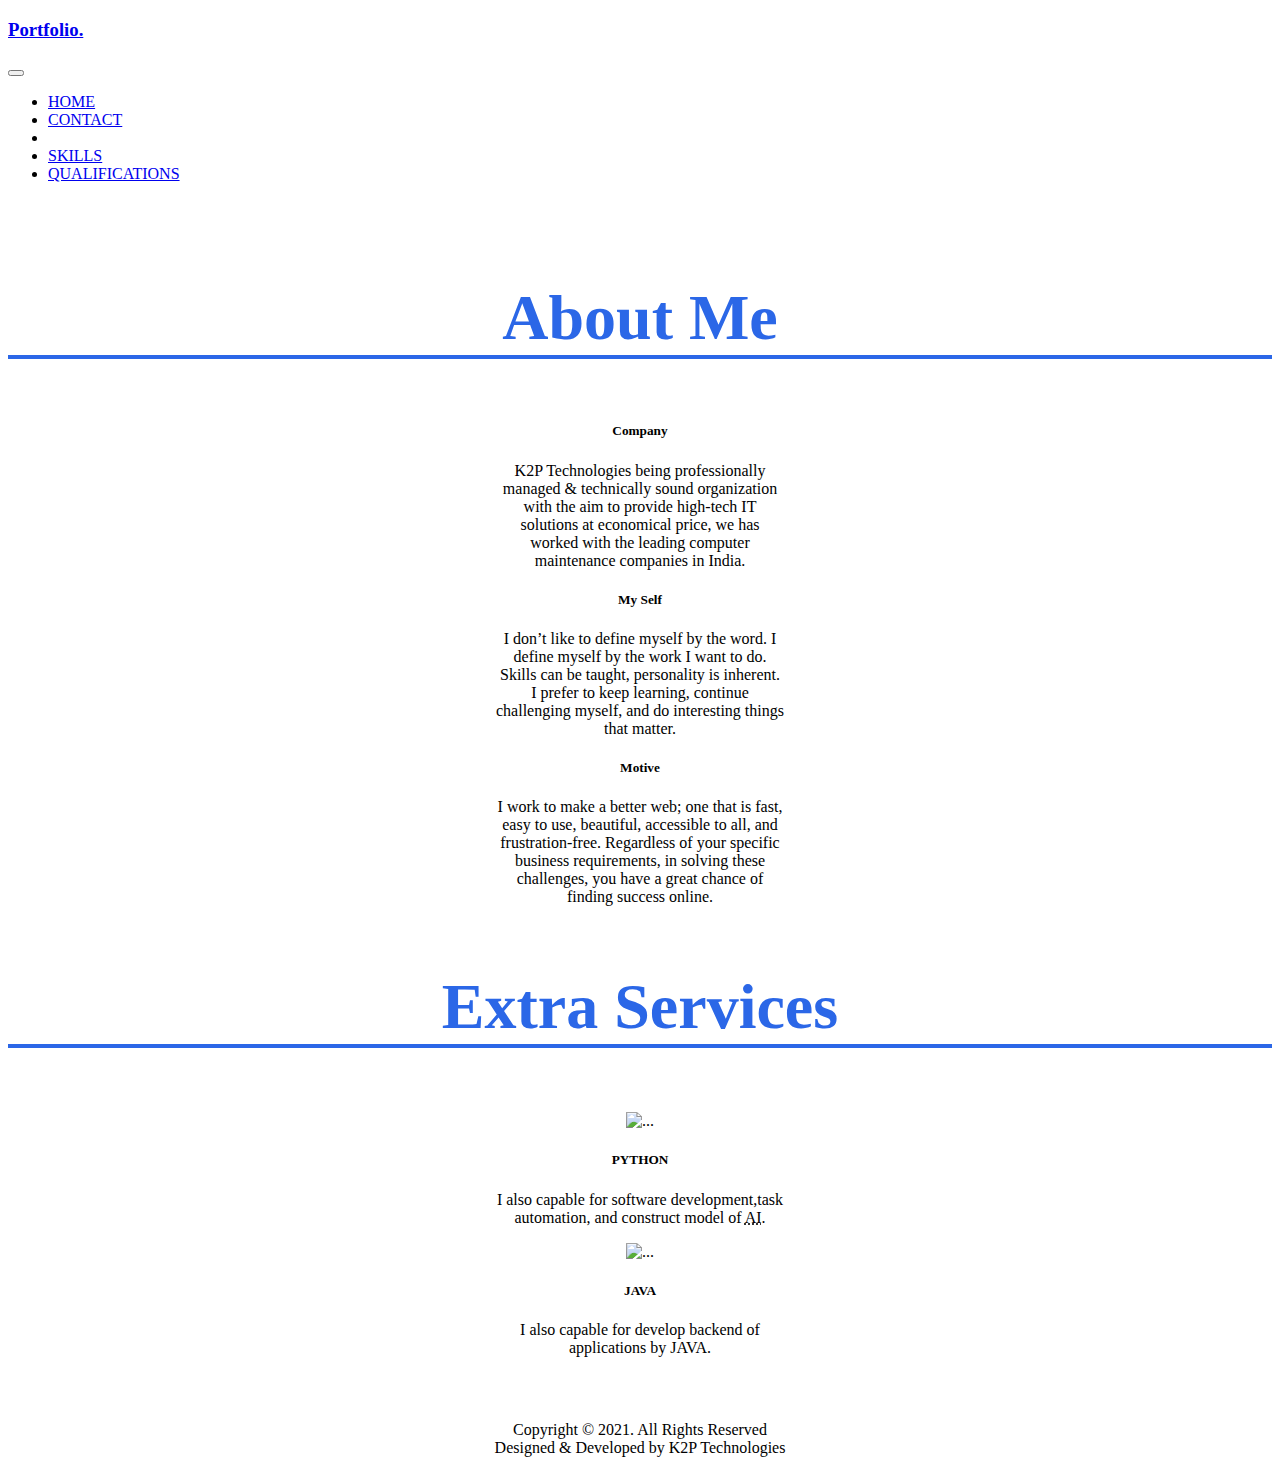
==== about_me.html @ 2b656f1a "first commit" ====
<!doctype html>
<html lang="en">

<head>
  <!-- Required meta tags -->
  <meta charset="utf-8">
  <meta name="viewport" content="width=device-width, initial-scale=1">

  <!-- Bootstrap CSS -->
  <link href="https://cdn.jsdelivr.net/npm/bootstrap@5.1.0/dist/css/bootstrap.min.css" rel="stylesheet"
    integrity="sha384-KyZXEAg3QhqLMpG8r+8fhAXLRk2vvoC2f3B09zVXn8CA5QIVfZOJ3BCsw2P0p/We" crossorigin="anonymous">
  <link href="https://stackpath.bootstrapcdn.com/font-awesome/4.7.0/css/font-awesome.min.css" rel="stylesheet">

  <title>MAIN PAGE</title>
  <link rel="stylesheet" href="style.css">
</head>

<body>

  <nav class="navbar navbar-expand-lg navbar-light bg-primary">
    <div class="container-fluid">
      <a class="navbar-brand text-light pt-0 pb-0 mr-5" href="#">
        <h3>Portfolio.</h3>
      </a>
      <button class="navbar-toggler" type="button" data-bs-toggle="collapse" data-bs-target="#navbarSupportedContent"
        aria-controls="navbarSupportedContent" aria-expanded="false" aria-label="Toggle navigation">
        <span class="navbar-toggler-icon"></span>
      </button>
      <div class="collapse navbar-collapse" id="navbarSupportedContent">
        <ul class="navbar-nav me-auto mb-2 mb-lg-0">
          <li class="nav-item">
            <a class="nav-link text-light" href="home.html">HOME</a>
          </li>
          <li class="nav-item">
            <a class="nav-link text-light" href="contact.html">CONTACT</a>
          </li>
          <li class="nav-item">
            <a class="nav-link fw-bold" style="color: white;" aria-current="page" href="#">ABOUT ME</a>
          </li>
          <li class="nav-item">
            <a class="nav-link text-light" href="skills.html">SKILLS</a>
          </li>
          <li class="nav-item">
            <a class="nav-link text-light" href="quali.html">QUALIFICATIONS</a>
          </li>
        </ul>
      </div>
    </div>
  </nav>

  <div id="section_img">
    <div class="container mb-3">

      <div class="row justify-content-center mt-3">
        <img src="image/FULL-STACK.jpg" class="img-thumbnail h-40 w-60 pt-2 pb-2" alt="">
      </div>

      <div class="row">
        <p id="about_para">About Me</p>
      </div>

      <div class="row">
        <div class="col-xxl-4 col-xl-4 col-lg-4 col-md-12 col-sm-12 col-12 mt-3">
          <center style="height: 100%;">
            <div class="card" style="width: 18rem; height: 100%;">
              <div class="card-body">
                <h5 class="card-title">Company</h5>
                <p class="card-text">K2P Technologies being professionally managed & technically sound organization with
                  the aim to provide high-tech IT solutions at economical price, we has worked with the leading computer
                  maintenance companies in India.</p>
              </div>
            </div>
          </center>
        </div>

        <div class="col-xxl-4 col-xl-4 col-lg-4 col-md-12 col-sm-12 col-12 mt-3">
          <center style="height: 100%;">
            <div class="card" style="width: 18rem; height: 100%;">
              <div class="card-body">
                <h5 class="card-title">My Self</h5>
                <p class="card-text">
                  I don’t like to define myself by the word. I define myself by the work I want to do. Skills
                  can be taught, personality is inherent. I prefer to keep learning, continue challenging myself, and do
                  interesting things that matter.
                </p>
              </div>
            </div>
          </center>
        </div>

        <div class="col-xxl-4 col-xl-4 col-lg-4 col-md-12 col-sm-12 col-12 mt-3">
          <center style="height: 100%;">
            <div class="card" style="width: 18rem; height: 100%;">
              <div class="card-body">
                <h5 class="card-title">Motive</h5>
                <p class="card-text">I work to make a better web; one that is fast, easy to use, beautiful, accessible to all, and frustration-free. Regardless of your specific business requirements, in solving these challenges, you have a great chance of finding success online.</p>
              </div>
            </div>
          </center>
        </div>
      </div>

      <div class="row mt-4">
        <p id="about_para">Extra Services</p>
      </div>

      <div class="row justify-content-between">
        <div class="col-xxl-5 col-xl-5 col-lg-5 col-md-5 col-sm-12 col-12 mt-3">
          <center>
            <div class="card" style="width: 18rem;">
              <center><img src="image/5848152fcef1014c0b5e4967.png" class="card-img-top h-25 w-25" alt="..."></center>
              <h5 class="card-title mt-2">PYTHON</h5>
              <div class="card-body">
                <p class="card-text">I also capable for software development,task automation, and construct model of <abbr title="Artificial Intelligence" class="initialism"> AI</abbr>.</p>
              </div>
            </div>
          </center>
        </div>
        <div class="col-xxl-5 col-xl-5 col-lg-5 col-md-5 col-sm-12 col-12 mt-3">
          <center style="height: 100%;">
            <div class="card" style="width: 18rem; height: 100%;">
              <center><img src="image/java.png" class="card-img-top" style="height: 4.4rem; width: 3.7rem;" alt="...">
              </center>
              <h5 class="card-title mt-2">JAVA</h5>
              <div class="card-body">
                <p class="card-text">I also capable for develop backend of applications by JAVA.</p>
              </div>
            </div>
          </center>
        </div>
      </div>

    </div>

  </div>
  </div>

  <div id="footer">
    <div class="container-fluid bg-primary">
      <div class="row" style="text-align: center;">
        <ul style="margin-bottom: 0;">
          <li style="display: inline-block; margin: .5rem;"><a><i id="social1" class="fa fa-instagram fa-2x"></i></a>
          </li>
          <li style="display: inline-block; margin: .5rem;"><a><i id="social2" class="fa fa-facebook fa-2x"></i></a>
          </li>
          <li style="display: inline-block; margin: .5rem;"><a><i id="social3" class="fa fa-envelope fa-2x"></i></a>
          </li>
        </ul>
      </div>
      <div class="row text-light">
        <div class="col-12 cntr">Copyright &copy; 2021. All Rights Reserved</div>
        <div class="col-12 cntr">Designed & Developed by K2P Technologies</div>
      </div>
    </div>
  </div>

  <!-- Optional JavaScript; choose one of the two! -->

  <!-- Option 1: Bootstrap Bundle with Popper -->
  <script src="https://cdn.jsdelivr.net/npm/bootstrap@5.1.0/dist/js/bootstrap.bundle.min.js"
    integrity="sha384-U1DAWAznBHeqEIlVSCgzq+c9gqGAJn5c/t99JyeKa9xxaYpSvHU5awsuZVVFIhvj"
    crossorigin="anonymous"></script>

  <!-- Option 2: Separate Popper and Bootstrap JS -->
  <!--
    <script src="https://cdn.jsdelivr.net/npm/@popperjs/core@2.9.3/dist/umd/popper.min.js" integrity="sha384-eMNCOe7tC1doHpGoWe/6oMVemdAVTMs2xqW4mwXrXsW0L84Iytr2wi5v2QjrP/xp" crossorigin="anonymous"></script>
    <script src="https://cdn.jsdelivr.net/npm/bootstrap@5.1.0/dist/js/bootstrap.min.js" integrity="sha384-cn7l7gDp0eyniUwwAZgrzD06kc/tftFf19TOAs2zVinnD/C7E91j9yyk5//jjpt/" crossorigin="anonymous"></script>
    -->
</body>

</html>
---- style.css ----
#bg{
    background-image: linear-gradient(rgba(0, 0, 0, 0.603),rgba(0, 0, 0, 0.548)), url('image/hero-index.jpg');
    background-position: center;
    background-size: cover;
    background-repeat: no-repeat;
}

#bg2{
    background-color: rgb(28, 21, 70);
}

#bg3{
    background-image: url('image/bg_education.jpg');
    background-position: center;
    background-size: cover;
    background-repeat: no-repeat;
}

#text1{
    color: rgb(231, 134, 24);
}

#text2{
    color: white;
}

#text3{
    color: crimson;
}

#btn{
    color: white;
    margin-bottom: .4rem;
}

#social1{
    color: white;
}

#social1:hover{
    background: linear-gradient(rgb(209, 15, 161),rgb(209, 15, 57),rgb(228, 224, 22));
    -webkit-background-clip: text;
    -webkit-text-fill-color: transparent;
}

#social2{
    color: white;
}

#social3{
    color: white;
}

#social3:hover{
    color: rgb(209, 149, 19);
}

.cntr{
    text-align: center;
}

#contact_form{
    background-image: url('image/1_ee9Ji2ToUxeYfj3YUQ1xsA.jpeg');
    background-repeat: no-repeat;
    background-size: cover;
}

#contact_form2{
    box-shadow: 0 15px 25px rgba(0,0,0,0.5);
    background: transparent;
}

#about_para{
    color: rgb(43, 103, 231);
    font-size: 4rem;
    font-weight: 600;
    text-align: center;
    border-bottom: .3rem solid rgb(43, 103, 231);
}

#skills_heading{
    color: rgb(116, 24, 24);
    font-weight: 800;
    text-align: center;
}

#skill_progress{
    box-shadow: 0 15px 25px rgba(0,0,0,0.5);
}
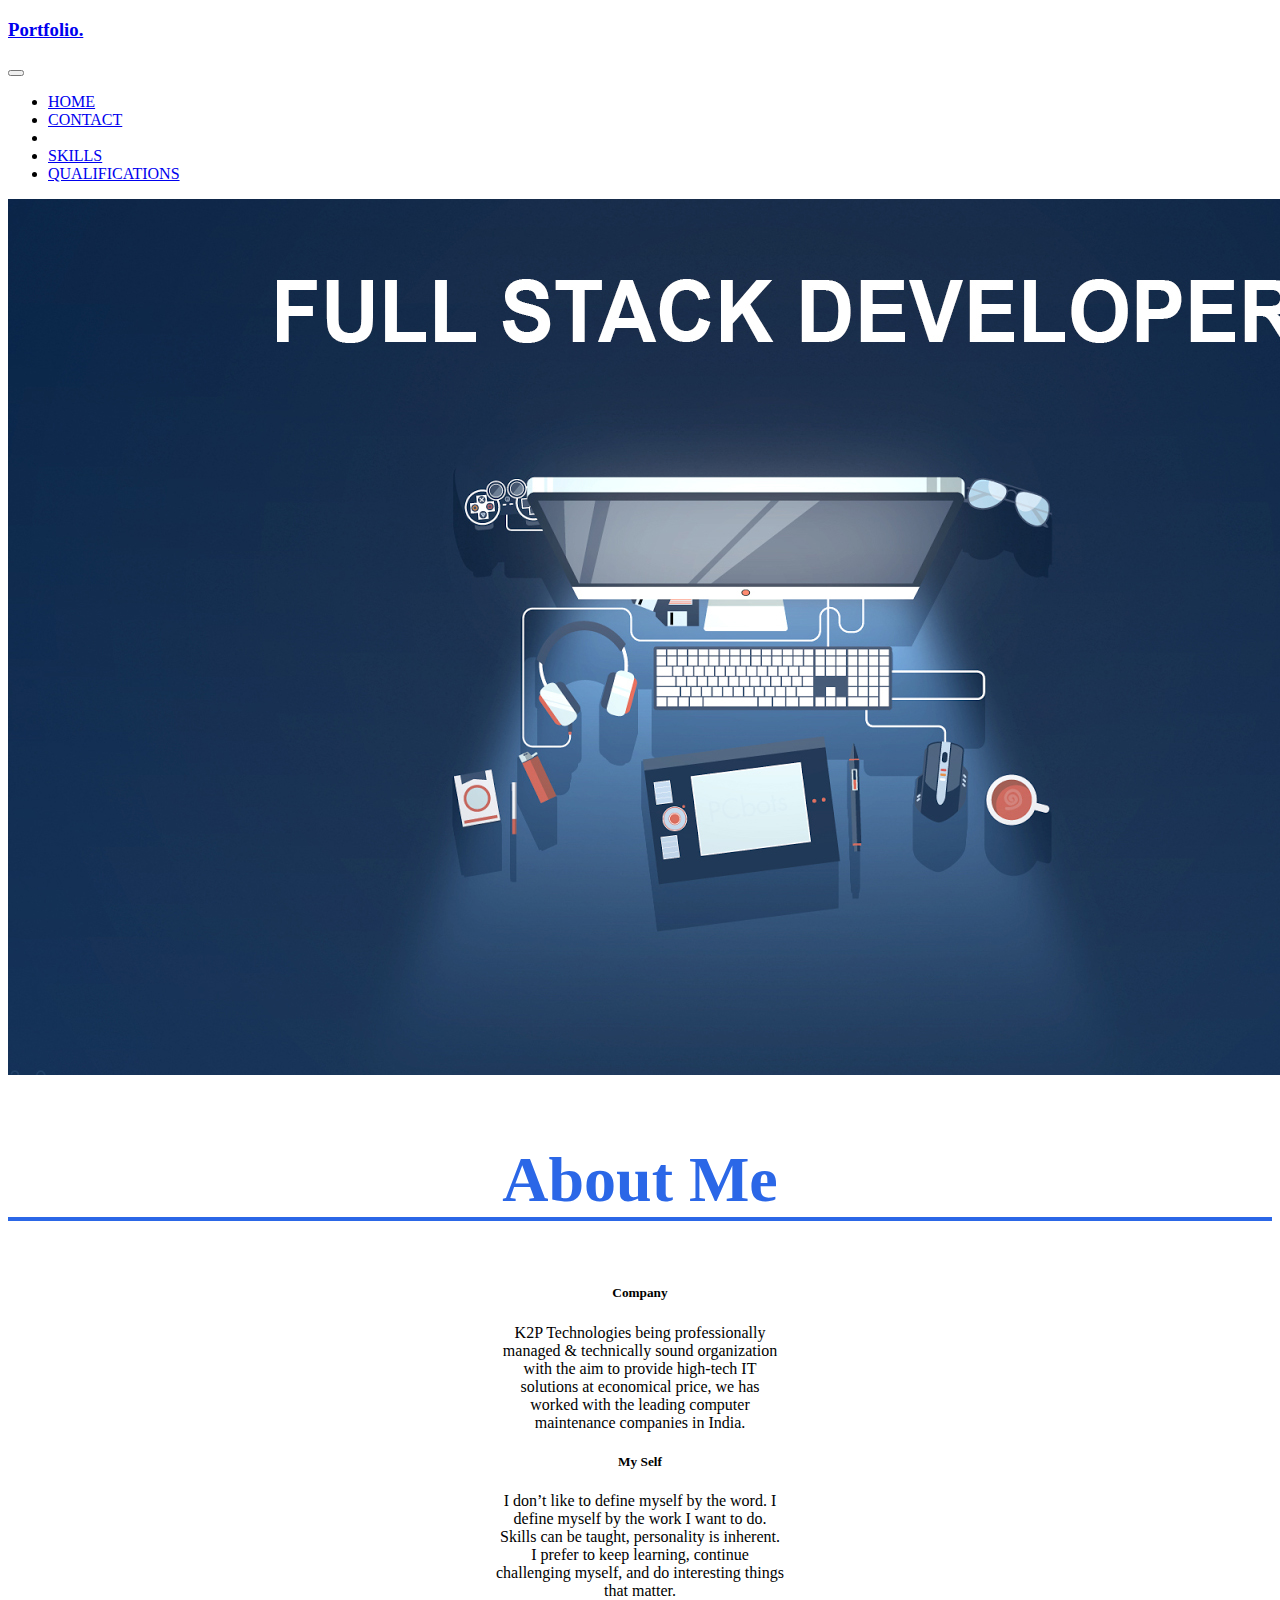
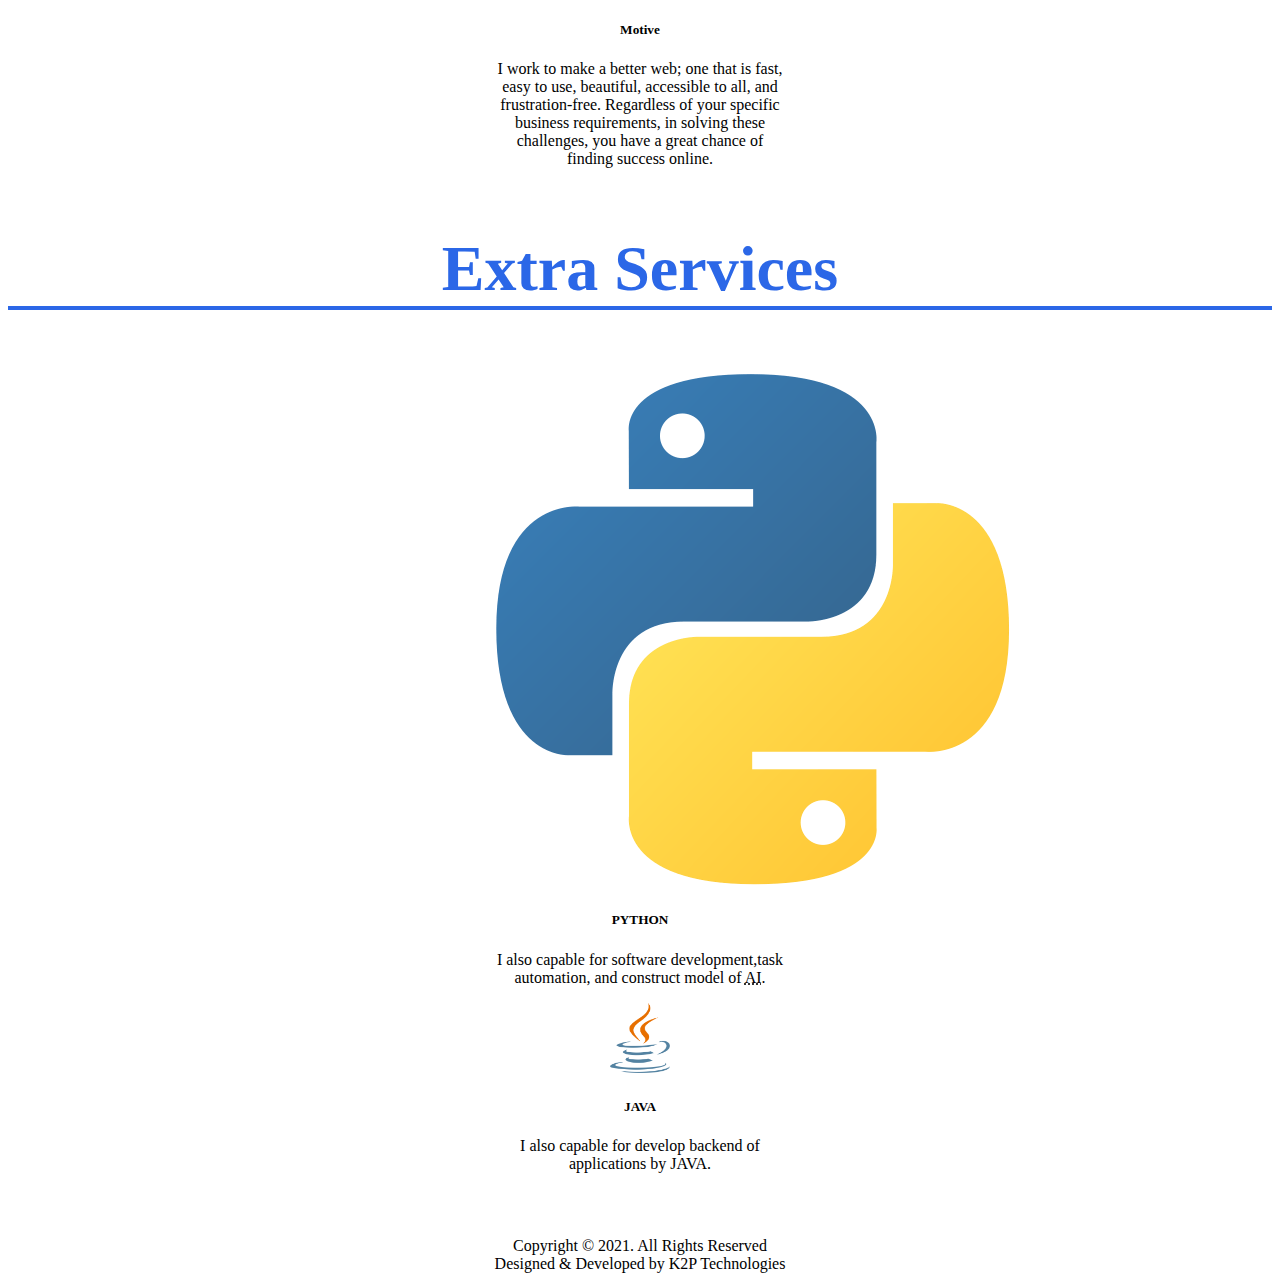
==== commit 1a9969f1: "Update about_me.html" ====
--- a/about_me.html
+++ b/about_me.html
@@ -29,7 +29,7 @@
       <div class="collapse navbar-collapse" id="navbarSupportedContent">
         <ul class="navbar-nav me-auto mb-2 mb-lg-0">
           <li class="nav-item">
-            <a class="nav-link text-light" href="home.html">HOME</a>
+            <a class="nav-link text-light" href="index.html">HOME</a>
           </li>
           <li class="nav-item">
             <a class="nav-link text-light" href="contact.html">CONTACT</a>
@@ -52,7 +52,7 @@
     <div class="container mb-3">
 
       <div class="row justify-content-center mt-3">
-        <img src="image/FULL-STACK.jpg" class="img-thumbnail h-40 w-60 pt-2 pb-2" alt="">
+        <img src="FULL-STACK.jpg" class="img-thumbnail h-40 w-60 pt-2 pb-2" alt="">
       </div>
 
       <div class="row">
@@ -108,7 +108,7 @@
         <div class="col-xxl-5 col-xl-5 col-lg-5 col-md-5 col-sm-12 col-12 mt-3">
           <center>
             <div class="card" style="width: 18rem;">
-              <center><img src="image/5848152fcef1014c0b5e4967.png" class="card-img-top h-25 w-25" alt="..."></center>
+              <center><img src="5848152fcef1014c0b5e4967.png" class="card-img-top h-25 w-25" alt="..."></center>
               <h5 class="card-title mt-2">PYTHON</h5>
               <div class="card-body">
                 <p class="card-text">I also capable for software development,task automation, and construct model of <abbr title="Artificial Intelligence" class="initialism"> AI</abbr>.</p>
@@ -119,7 +119,7 @@
         <div class="col-xxl-5 col-xl-5 col-lg-5 col-md-5 col-sm-12 col-12 mt-3">
           <center style="height: 100%;">
             <div class="card" style="width: 18rem; height: 100%;">
-              <center><img src="image/java.png" class="card-img-top" style="height: 4.4rem; width: 3.7rem;" alt="...">
+              <center><img src="java.png" class="card-img-top" style="height: 4.4rem; width: 3.7rem;" alt="...">
               </center>
               <h5 class="card-title mt-2">JAVA</h5>
               <div class="card-body">
@@ -168,4 +168,4 @@
     -->
 </body>
 
-</html>+</html>
--- a/style.css
+++ b/style.css
@@ -1,5 +1,5 @@
 #bg{
-    background-image: linear-gradient(rgba(0, 0, 0, 0.603),rgba(0, 0, 0, 0.548)), url('image/hero-index.jpg');
+    background-image: linear-gradient(rgba(0, 0, 0, 0.603),rgba(0, 0, 0, 0.548)), url('hero-index.jpg');
     background-position: center;
     background-size: cover;
     background-repeat: no-repeat;
@@ -10,7 +10,7 @@
 }
 
 #bg3{
-    background-image: url('image/bg_education.jpg');
+    background-image: url('bg_education.jpg');
     background-position: center;
     background-size: cover;
     background-repeat: no-repeat;
@@ -60,7 +60,7 @@
 }
 
 #contact_form{
-    background-image: url('image/1_ee9Ji2ToUxeYfj3YUQ1xsA.jpeg');
+    background-image: url('1_ee9Ji2ToUxeYfj3YUQ1xsA.jpeg');
     background-repeat: no-repeat;
     background-size: cover;
 }
@@ -86,4 +86,4 @@
 
 #skill_progress{
     box-shadow: 0 15px 25px rgba(0,0,0,0.5);
-}+}
